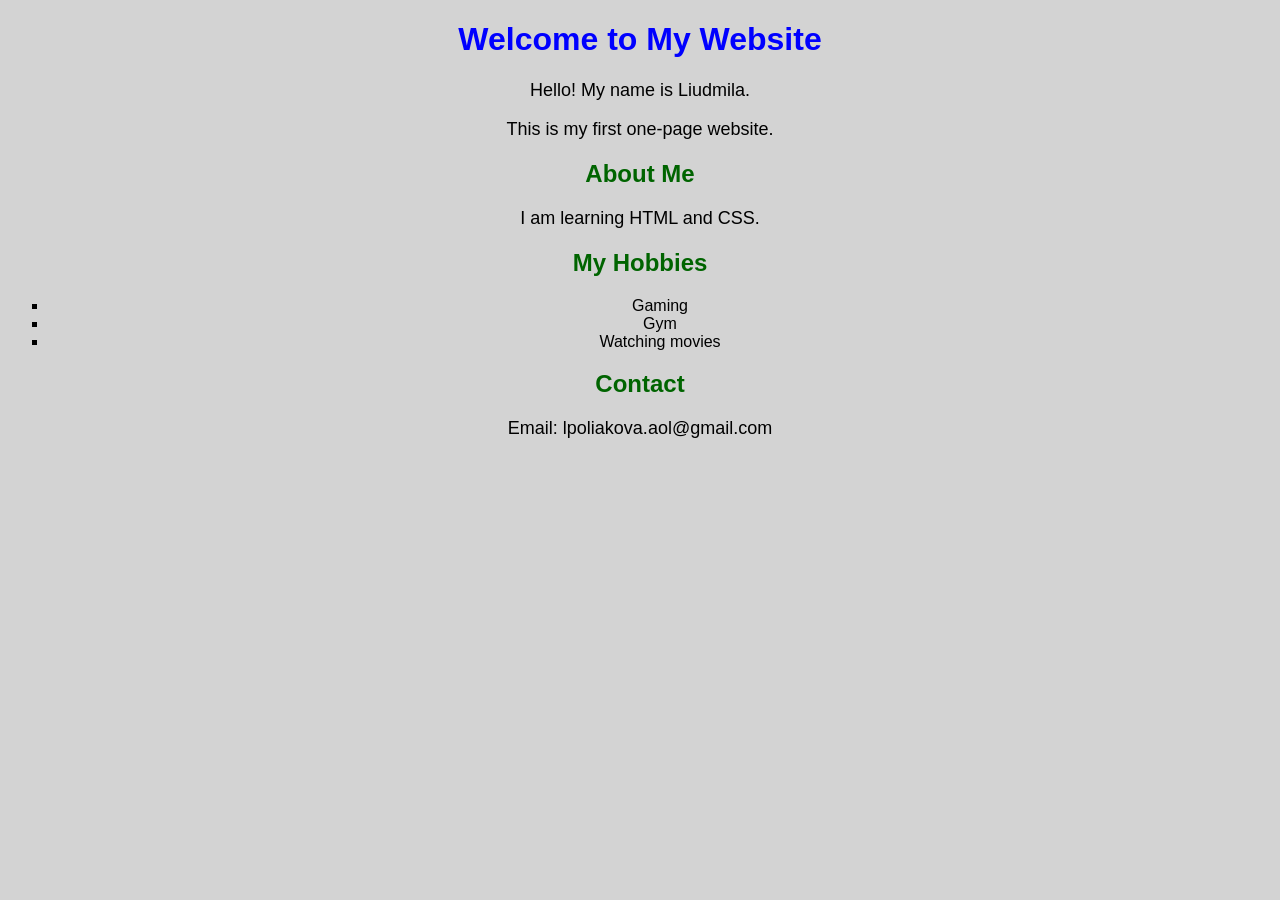
==== One-Page Website/index.html @ 0ef0356d "Moved files into One-Page Website folder" ====
<!DOCTYPE html>
<html>
<head>
    <title>My First Website</title>
    <link rel="stylesheet" href="style.css">
</head>

<body>

    <h1>Welcome to My Website</h1>

    <p>Hello! My name is Liudmila.</p>

    <p>This is my first one-page website.</p>

    <h2>About Me</h2>
    <p>I am learning HTML and CSS.</p>

    <h2>My Hobbies</h2>
    <ul>
        <li>Gaming</li>
        <li>Gym</li>
        <li>Watching movies</li>
    </ul>

    <h2>Contact</h2>
    <p>Email: lpoliakova.aol@gmail.com</p>

</body>
</html>
---- One-Page Website/style.css ----
body {
    background-color: lightgray;
    font-family: Arial;
    text-align: center;
}

h1 {
    color: blue;
}

h2 {
    color: darkgreen;
}

p {
    font-size: 18px;
}

ul {
    list-style-type: square;
}
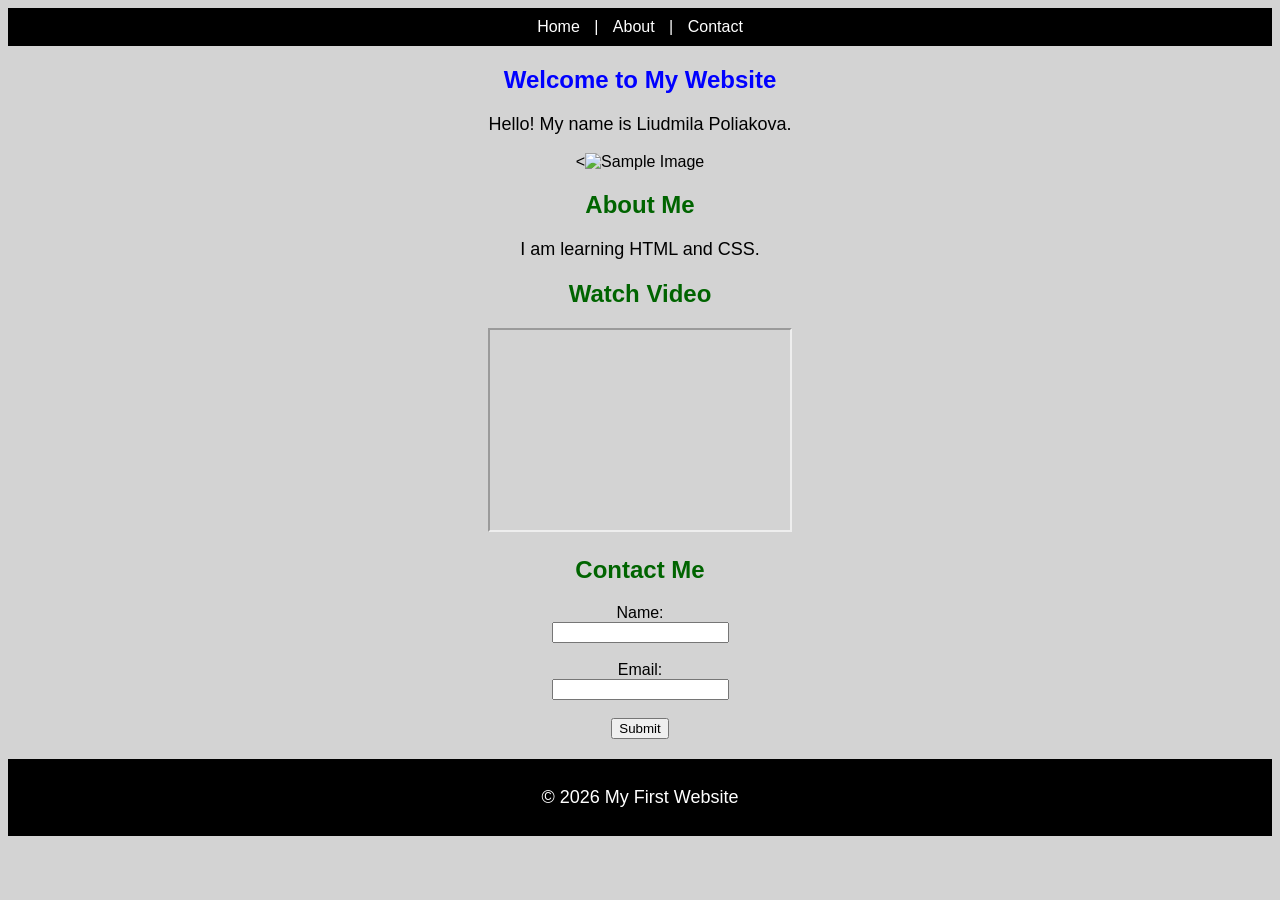
==== commit c3f0f4fd: "Fixed image and iframe" ====
--- a/One-Page Website/index.html
+++ b/One-Page Website/index.html
@@ -7,24 +7,55 @@
 
 <body>
 
-    <h1>Welcome to My Website</h1>
+    <!-- NAV -->
+    <nav>
+        <a href="#home">Home</a> |
+        <a href="#about">About</a> |
+        <a href="#contact">Contact</a>
+    </nav>
 
-    <p>Hello! My name is Liudmila.</p>
+    <!-- HOME SECTION -->
+    <section id="home">
+        <h1>Welcome to My Website</h1>
+        <p>Hello! My name is Liudmila Poliakova.</p>
 
-    <p>This is my first one-page website.</p>
+        <!-- IMAGE -->
+        <<img src="https://picsum.photos/200" alt="Sample Image">
+    </section>
 
-    <h2>About Me</h2>
-    <p>I am learning HTML and CSS.</p>
+    <!-- ABOUT SECTION -->
+    <section id="about">
+        <h2>About Me</h2>
+        <p>I am learning HTML and CSS.</p>
+    </section>
 
-    <h2>My Hobbies</h2>
-    <ul>
-        <li>Gaming</li>
-        <li>Gym</li>
-        <li>Watching movies</li>
-    </ul>
+    <!-- IFRAME SECTION -->
+    <section>
+        <h2>Watch Video</h2>
+        <iframe width="300" height="200"
+src="https://www.youtube.com/embed/9bZkp7q19f0">
+</iframe>
+    </section>
 
-    <h2>Contact</h2>
-    <p>Email: lpoliakova.aol@gmail.com</p>
+    <!-- CONTACT FORM -->
+    <section id="contact">
+        <h2>Contact Me</h2>
+
+        <form>
+            Name:<br>
+            <input type="text" name="name"><br><br>
+
+            Email:<br>
+            <input type="email" name="email"><br><br>
+
+            <input type="submit" value="Submit">
+        </form>
+    </section>
+
+    <!-- FOOTER -->
+    <footer>
+        <p>© 2026 My First Website</p>
+    </footer>
 
 </body>
 </html>
--- a/One-Page Website/style.css
+++ b/One-Page Website/style.css
@@ -18,4 +18,27 @@
 
 ul {
     list-style-type: square;
+}
+
+nav {
+    background-color: black;
+    color: white;
+    padding: 10px;
+}
+
+nav a {
+    color: white;
+    margin: 10px;
+    text-decoration: none;
+}
+
+section {
+    margin: 20px;
+}
+
+footer {
+    background-color: black;
+    color: white;
+    padding: 10px;
+    margin-top: 20px;
 }
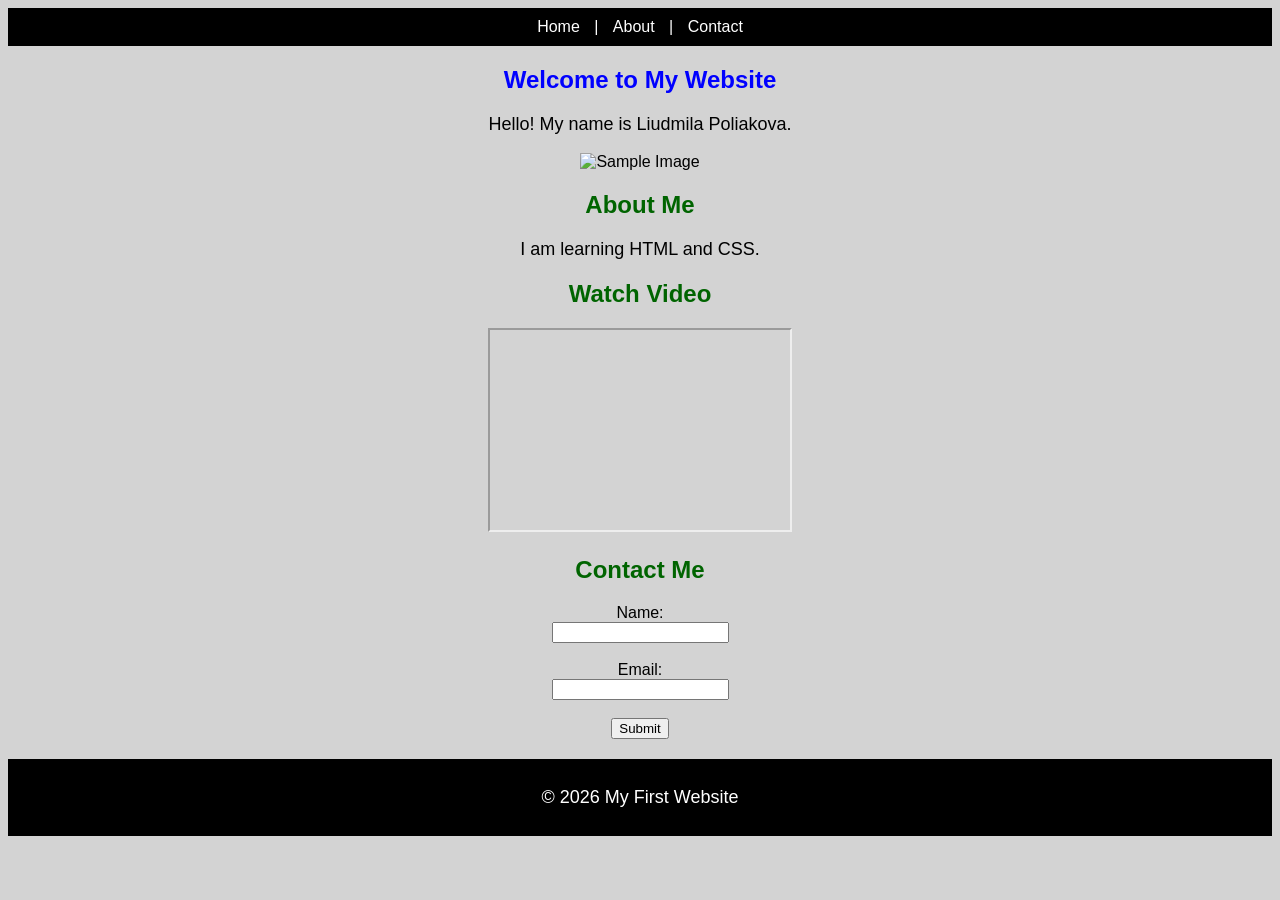
==== commit 8da5a8bf: "Fixed image tag" ====
--- a/One-Page Website/index.html
+++ b/One-Page Website/index.html
@@ -20,7 +20,7 @@
         <p>Hello! My name is Liudmila Poliakova.</p>
 
         <!-- IMAGE -->
-        <<img src="https://picsum.photos/200" alt="Sample Image">
+        <img src="https://picsum.photos/200" alt="Sample Image">
     </section>
 
     <!-- ABOUT SECTION -->
